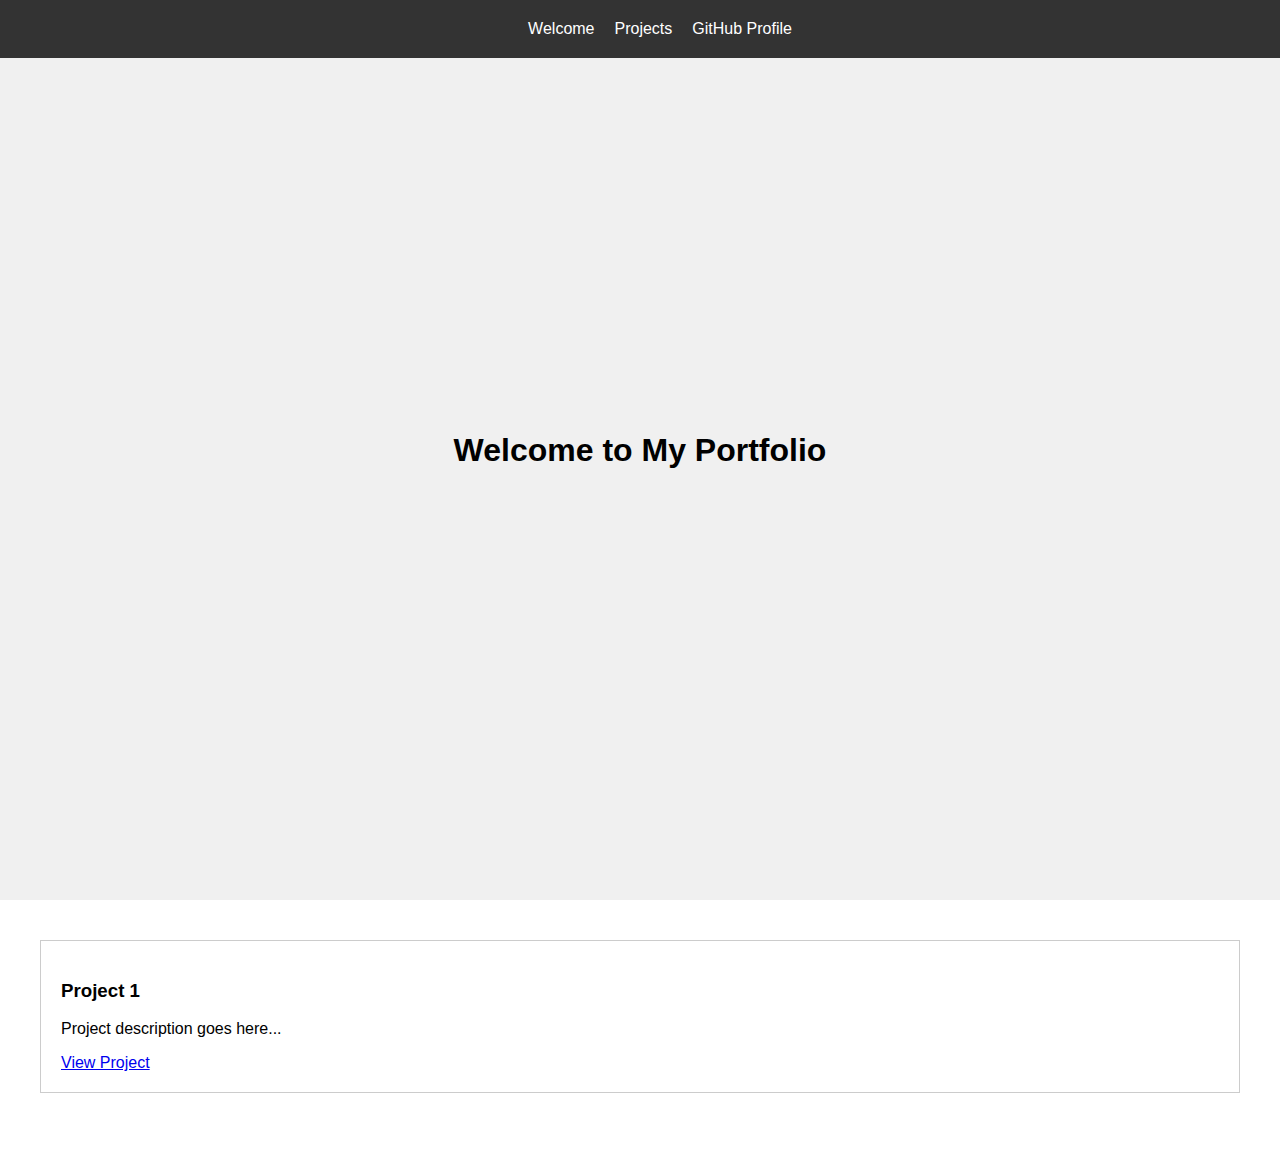
==== Legacy Responsive Web Design/Personal Portfolio Webpage/index.html @ 4a69edc3 "Initial commit - Set up project structure and basic HTML/CSS files." ====
<!DOCTYPE html>
<html lang="en">

<head>
    <meta charset="UTF-8">
    <meta name="viewport" content="width=device-width, initial-scale=1.0">
    <title>My Portfolio</title>
    <link rel="stylesheet" href="styles.css">
</head>

<body>
    <nav id="navbar">
        <a href="#welcome-section">Welcome</a>
        <a href="#projects">Projects</a>
        <a id="profile-link" href="https://github.com/yourusername" target="_blank">GitHub Profile</a>
    </nav>

    <section id="welcome-section">
        <h1>Welcome to My Portfolio</h1>
    </section>

    <section id="projects">
        <div class="project-tile">
            <h3>Project 1</h3>
            <p>Project description goes here...</p>
            <a href="https://project1url.com" target="_blank">View Project</a>
        </div>
        <!-- Add more project tiles here if needed -->
    </section>
</body>

</html>
---- Legacy Responsive Web Design/Personal Portfolio Webpage/styles.css ----
body {
    font-family: Arial, sans-serif;
    margin: 0;
    padding: 0;
}

/* Welcome Section */
#welcome-section {
    height: 100vh;
    display: flex;
    justify-content: center;
    align-items: center;
    background-color: #f0f0f0;
}

/* Projects Section */
#projects {
    padding: 40px;
    background-color: #fff;
}

.project-tile {
    padding: 20px;
    border: 1px solid #ccc;
    margin-bottom: 20px;
}

/* Navbar */
#navbar {
    position: fixed;
    top: 0;
    left: 0;
    background-color: #333;
    color: #fff;
    padding: 20px;
    width: 100%;
    display: flex;
    justify-content: center;
}

#navbar a {
    color: #fff;
    text-decoration: none;
    margin: 0 10px;
}

/* Media Query for Small Devices */
@media screen and (max-width: 768px) {
    #navbar {
        flex-direction: column;
        align-items: center;
    }

    #navbar a {
        margin: 10px 0;
    }
}
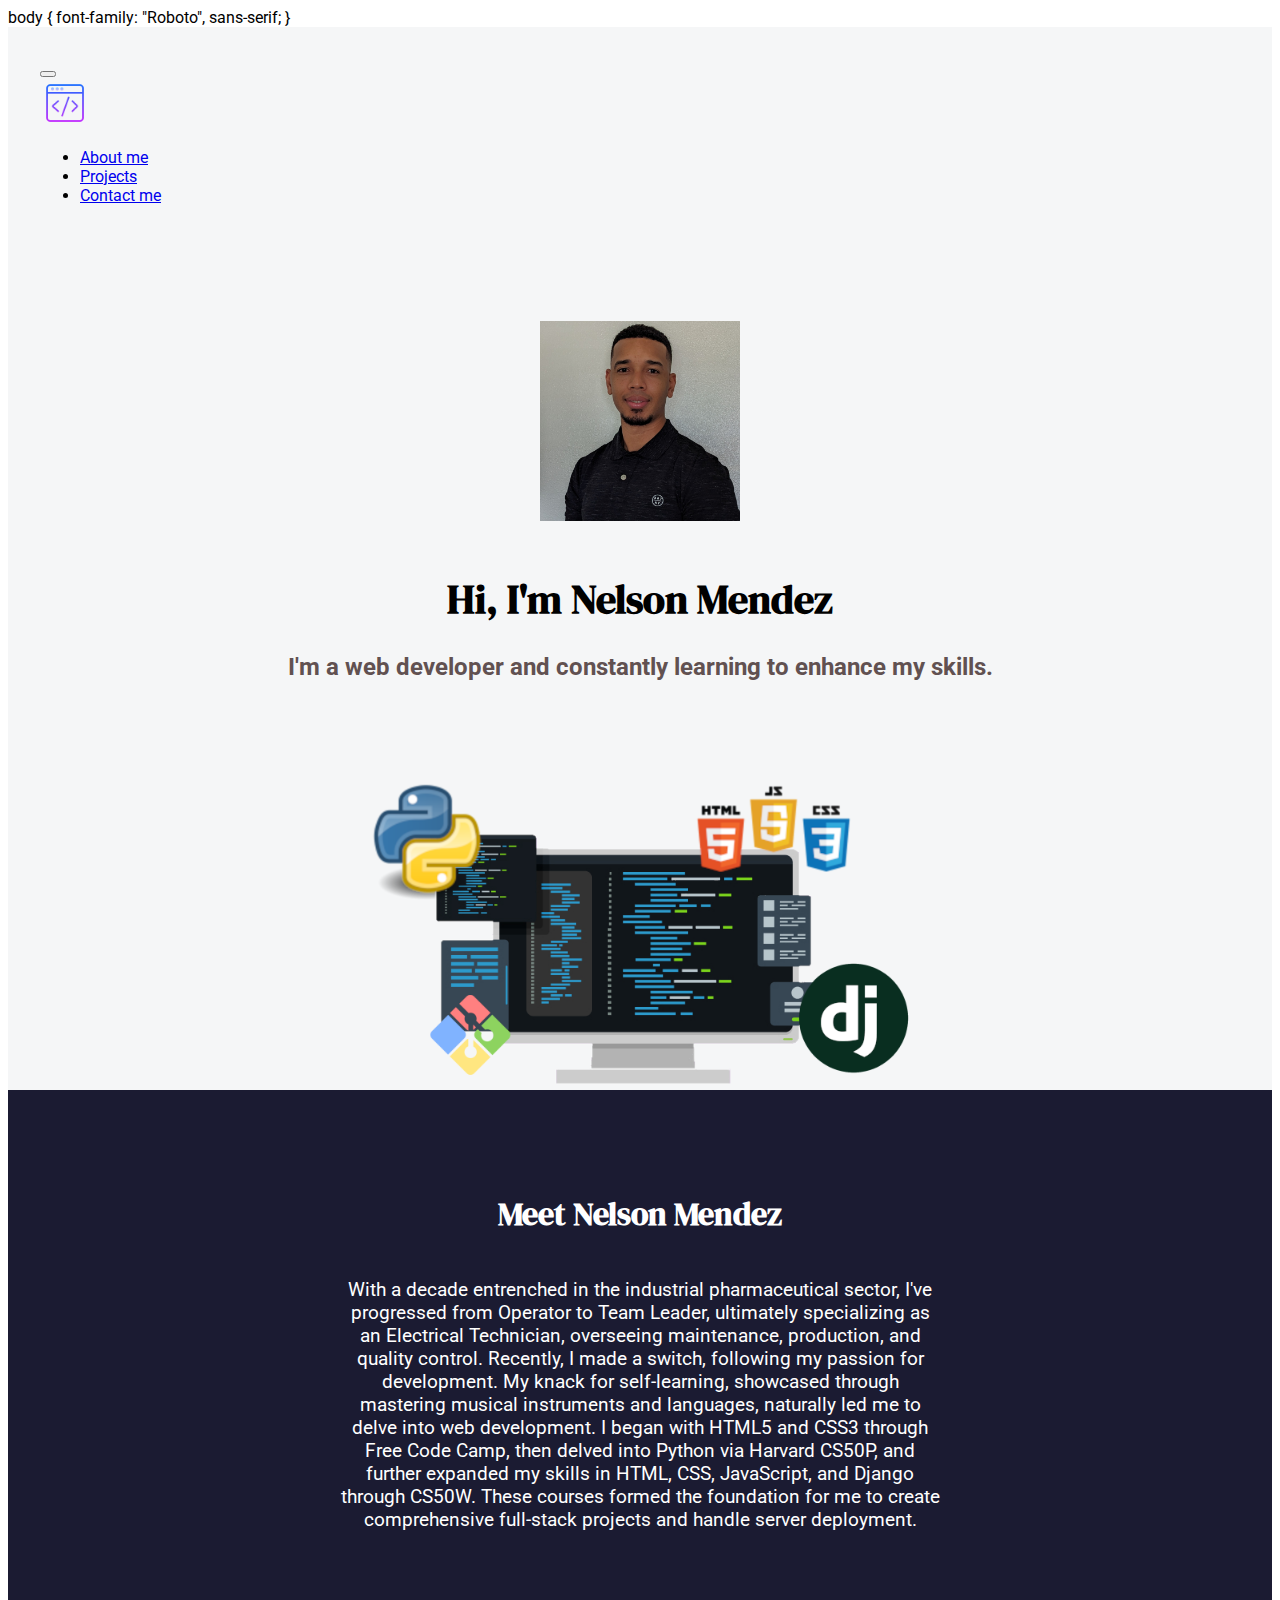
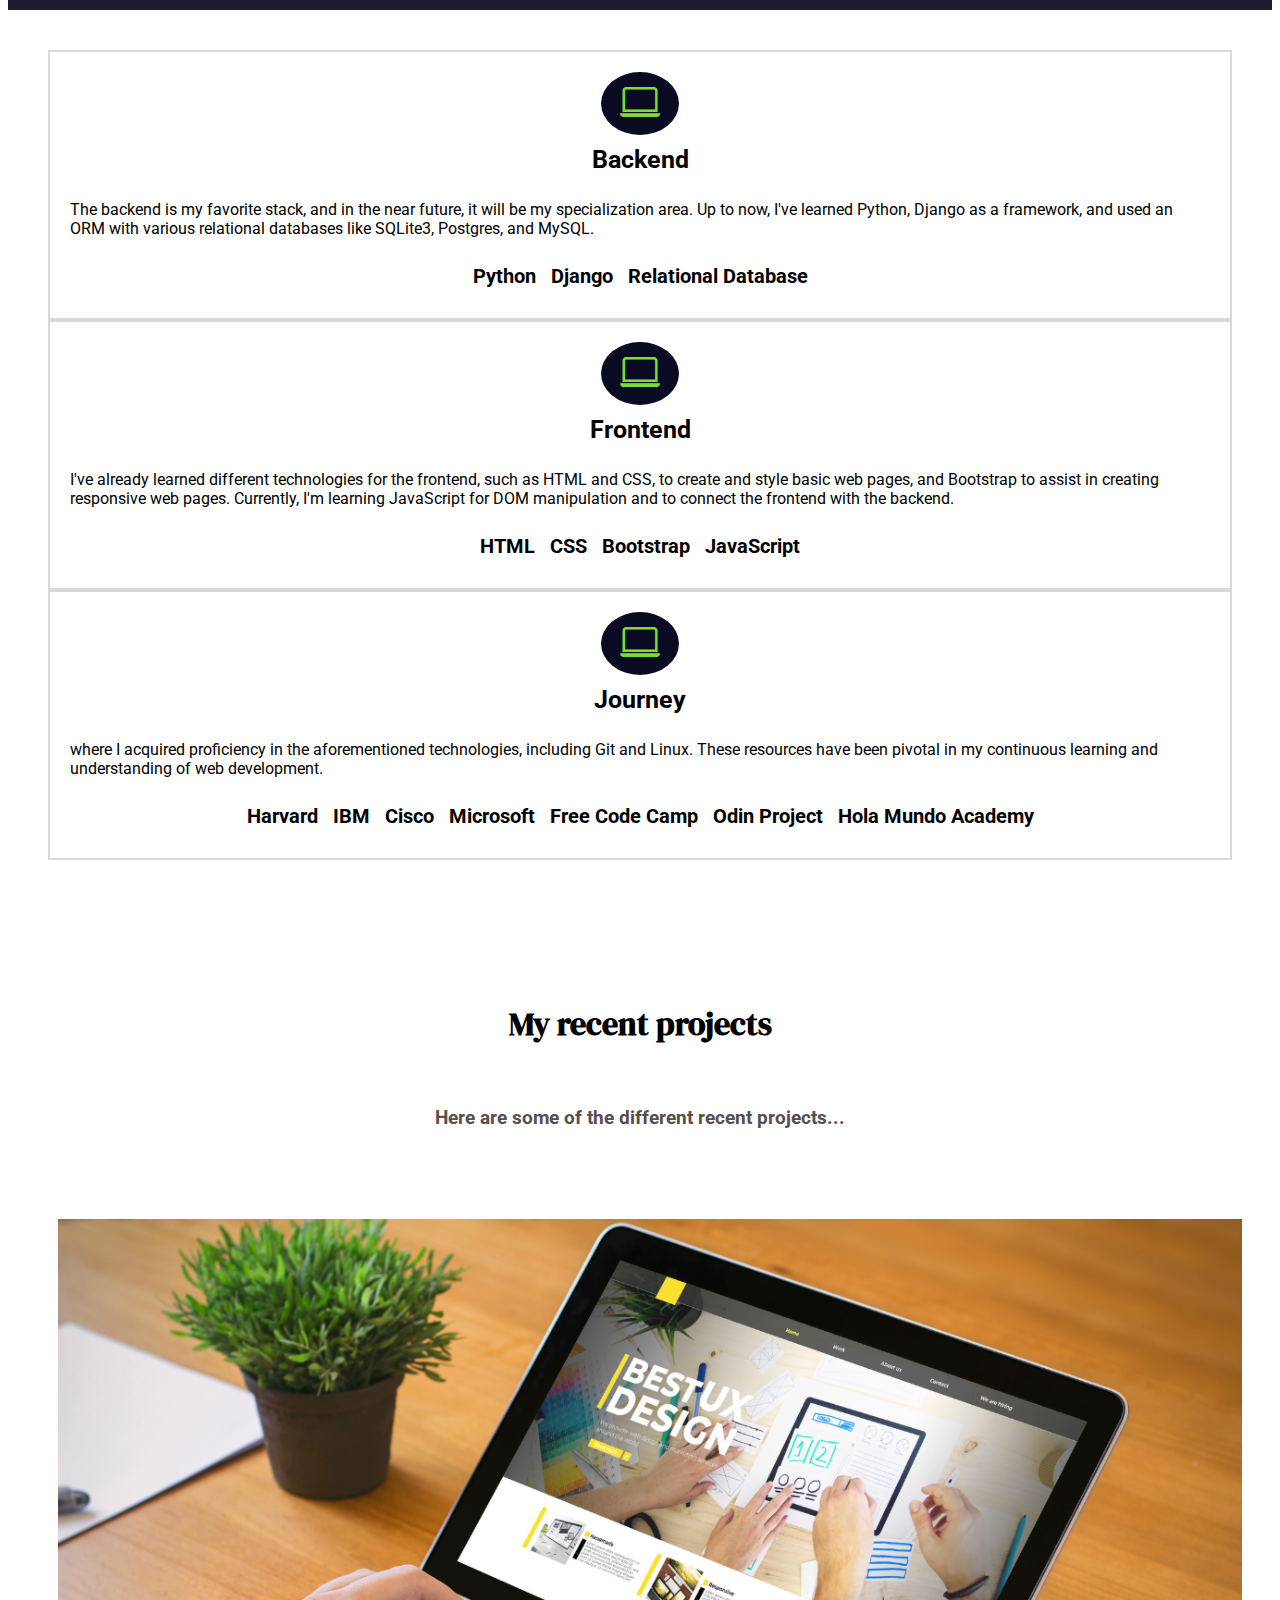
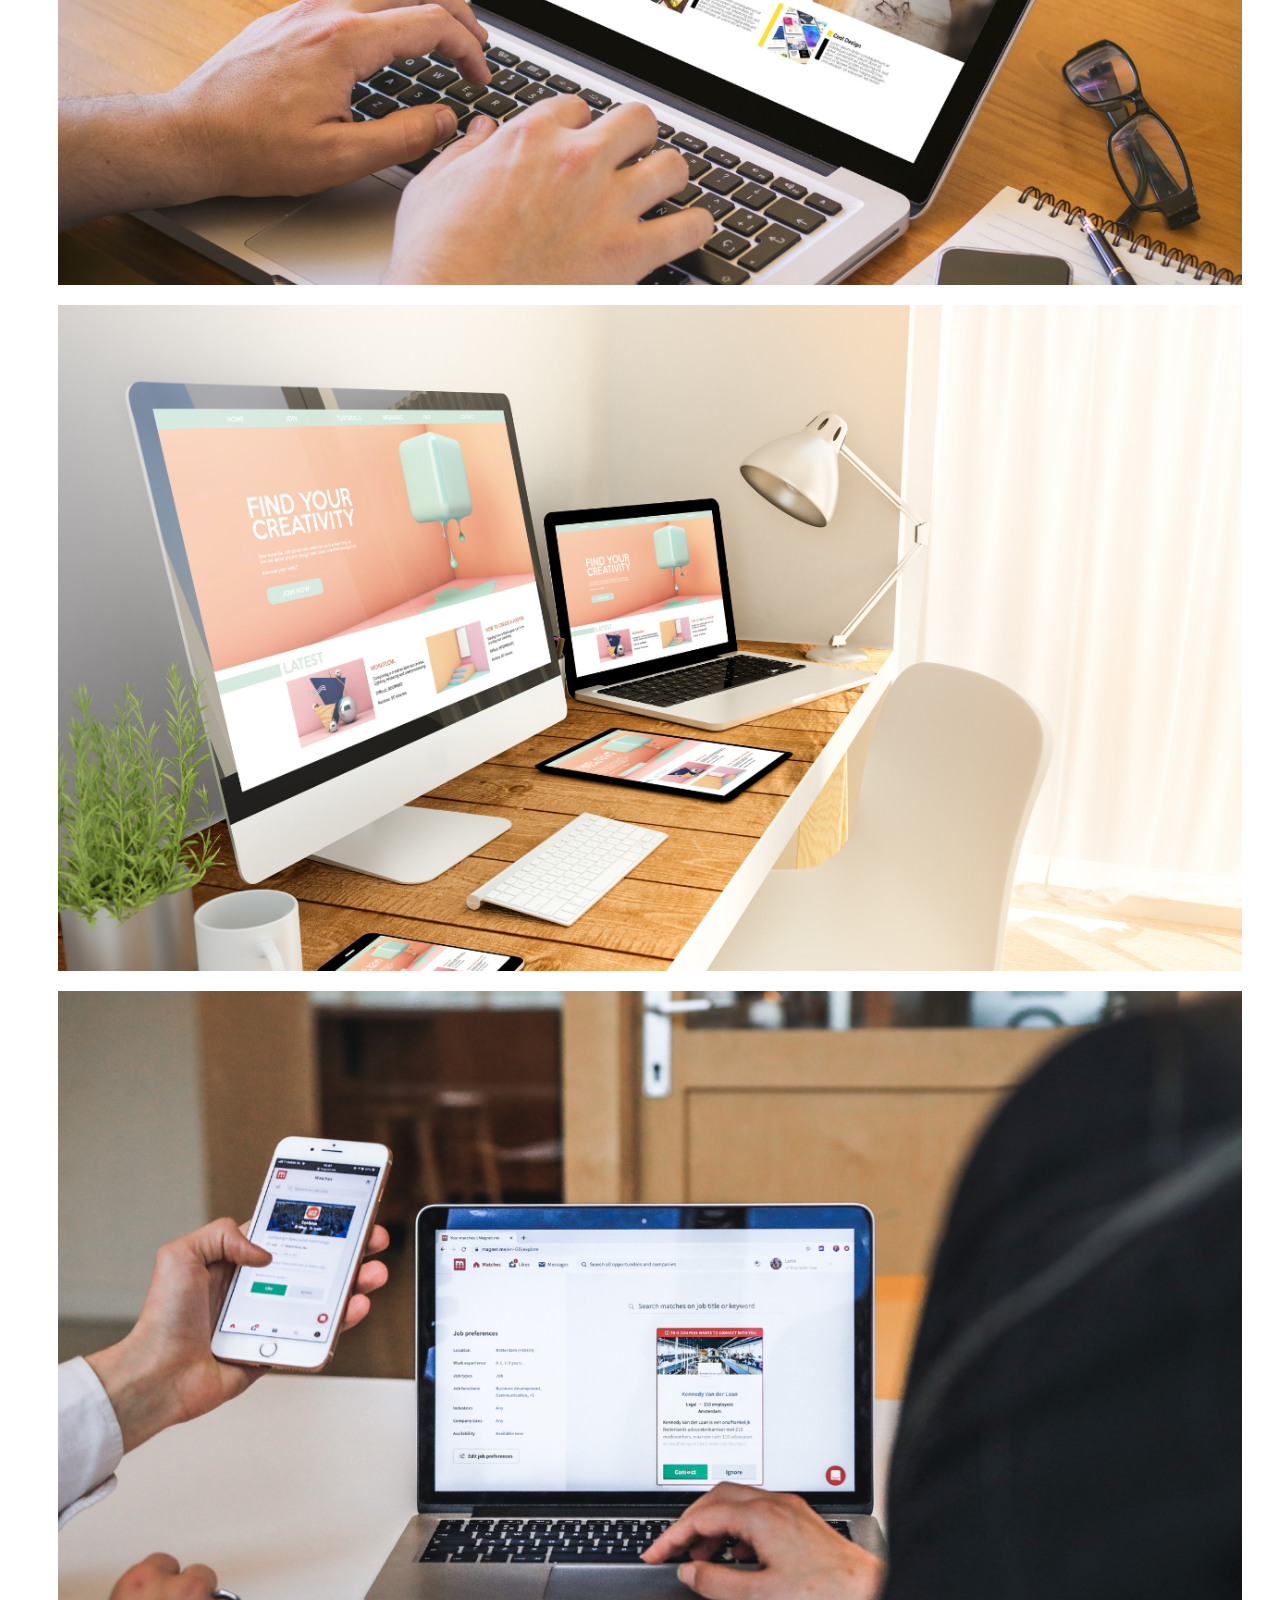
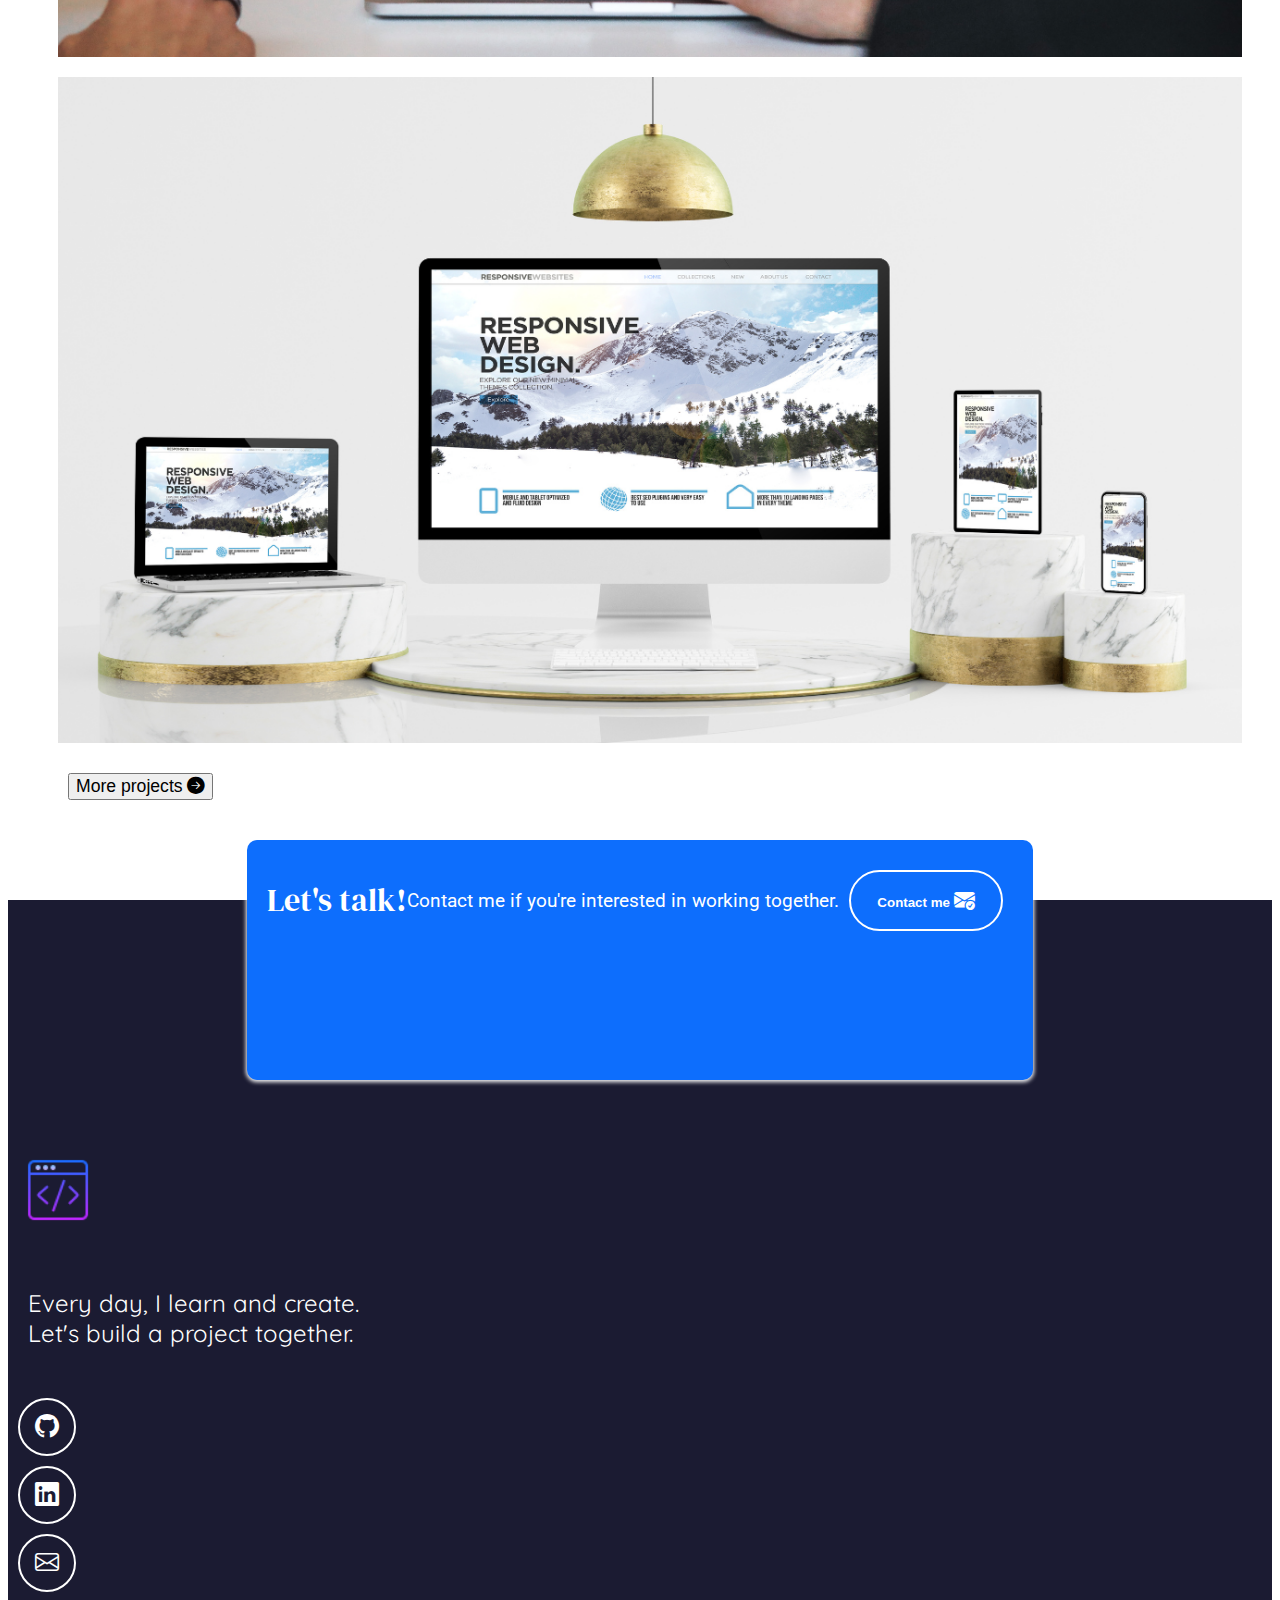
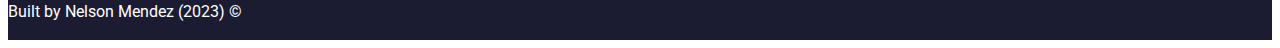
==== commit d4f92961: "Enhanced personal portafolio" ====
--- a/Legacy Responsive Web Design/Personal Portfolio Webpage/index.html
+++ b/Legacy Responsive Web Design/Personal Portfolio Webpage/index.html
@@ -1,32 +1,292 @@
 <!DOCTYPE html>
-<html lang="en">
-
-<head>
-    <meta charset="UTF-8">
-    <meta name="viewport" content="width=device-width, initial-scale=1.0">
-    <title>My Portfolio</title>
-    <link rel="stylesheet" href="styles.css">
-</head>
-
-<body>
-    <nav id="navbar">
-        <a href="#welcome-section">Welcome</a>
-        <a href="#projects">Projects</a>
-        <a id="profile-link" href="https://github.com/yourusername" target="_blank">GitHub Profile</a>
+<html lang="es">
+  <head>
+    <!-- Metadata -->
+    <meta charset="utf-8">
+    <meta name="author" content="Nelson Mendez">
+    <meta name="description" content="Nelson Mendez's portfolio">
+    <meta name="keywords"
+          content="Python, Django, HTML, CSS, JavaScript, Database">
+    <meta name="viewport" content="width=device-width, initial-scale=1">
+    <!-- Title -->body {
+  font-family: "Roboto", sans-serif;
+}
+    <title>Nelson Mendez | Web Developer</title>
+    <!-- Favicon -->
+    <link rel="icon" type="image/x-icon" href="images/logo.png">
+    <!-- Bootstrap -->
+    <link href="https://cdn.jsdelivr.net/npm/bootstrap@5.2.2/dist/css/bootstrap.min.css"
+          rel="stylesheet"
+          integrity="sha384-Zenh87qX5JnK2Jl0vWa8Ck2rdkQ2Bzep5IDxbcnCeuOxjzrPF/et3URy9Bv1WTRi"
+          crossorigin="anonymous">
+    <!-- Bootstrap Icons-->
+    <link rel="stylesheet"
+          href="https://cdn.jsdelivr.net/npm/bootstrap-icons@1.9.1/font/bootstrap-icons.css">
+    <!-- CSS -->
+    <link href="style.css" rel="stylesheet">
+    <!-- Google Fonts -->
+    <link rel="preconnect" href="https://fonts.googleapis.com">
+    <link rel="preconnect" href="https://fonts.gstatic.com" crossorigin>
+    <link href="https://fonts.googleapis.com/css2?family=DM+Serif+Display&family=Quicksand:wght@500&family=Roboto&display=swap"
+          rel="stylesheet">
+  </head>
+  <body>
+    <!-- nav Bar -->
+    <nav class="navbar navbar-expand-md navbar-light">
+      <div class="container-fluid">
+        <button class="navbar-toggler"
+                type="button"
+                data-bs-toggle="collapse"
+                data-bs-target="#navbar-toggler"
+                aria-controls="navbarTogglerDemo01"
+                aria-expanded="false"
+                aria-label="Toggle navigation">
+          <span class="navbar-toggler-icon"></span>
+        </button>
+        <div class="collapse navbar-collapse" id="navbar-toggler">
+          <a class="navbar-brand" href="#">
+            <img src="images/logo.png" width="50" alt="Web page Logo">
+          </a>
+          <ul class="navbar-nav d-flex justify-content-center align-items-center">
+            <li class="nav-item">
+              <a class="nav-link active" aria-current="page" href="#about-me">About me</a>
+            </li>
+            <li class="nav-item">
+              <a class="nav-link" href="#project">Projects</a>
+            </li>
+            <li class="nav-item">
+              <a class="nav-link" href="#contact">Contact me</a>
+            </li>
+          </ul>
+        </div>
+      </div>
     </nav>
-
-    <section id="welcome-section">
-        <h1>Welcome to My Portfolio</h1>
-    </section>
-
-    <section id="projects">
-        <div class="project-tile">
-            <h3>Project 1</h3>
-            <p>Project description goes here...</p>
-            <a href="https://project1url.com" target="_blank">View Project</a>
-        </div>
-        <!-- Add more project tiles here if needed -->
-    </section>
-</body>
-
-</html>+    <!-- Section Hero -->
+    <section class="hero align-items-stretch">
+      <div class="hero-principal d-flex flex-column justify-content-center align-items-center">
+        <img class="hero-imagen-desarrollador rounded-circle"
+             src="images/NelsonMendezPhoto.png"
+             alt="Nelson Mendez Photo">
+        <h1>Hi, I'm Nelson Mendez</h1>
+        <h2>I'm a web developer and constantly learning to enhance my skills.</h2>
+      </div>
+      <div class="hero-inferior">
+        <img class="hero-inferior-imagen img-fluid"
+             src="images/hero-inferior.png"
+             alt="Monitor, laptop y logos de HTML, CSS, JavaScript y React.">
+      </div>
+    </section>
+    <!-- About me -->
+    <section id="about-me " class="sobre-mi seccion-oscura">
+      <div class="contenedor">
+        <h2 class="seccion-titulo">Meet Nelson Mendez</h2>
+        <p class="seccion-texto">
+          With a decade entrenched in the industrial pharmaceutical sector, I've progressed from Operator to Team Leader,
+          ultimately specializing as an Electrical Technician, overseeing maintenance, production, and quality control. Recently, I made a switch,
+          following my passion for development. My knack for self-learning, showcased through mastering musical instruments and languages, naturally
+          led me to delve into web development. I began with HTML5 and CSS3 through Free Code Camp, then delved into Python via Harvard CS50P,
+          and further expanded my skills in HTML, CSS, JavaScript, and Django through CS50W. These courses formed the foundation for me to create
+          comprehensive full-stack projects and handle server deployment.
+        </p>
+      </div>
+    </section>
+    <!-- Experience -->
+    <section class="experiencia seccion-clara">
+      <div class="container text-center">
+        <div class="row">
+          <!-- Backend -->
+          <div class="columna col-12 col-md-4">
+            <i class="bi bi-laptop"></i>
+            <p class="experiencia-titulo">Backend</p>
+            <p>
+              The backend is my favorite stack, and in the near future, it will be my specialization area. Up to now,
+              I've learned Python, Django as a framework, and used an ORM with various relational databases like SQLite3, Postgres, and MySQL.
+            </p>
+            <div class="badges-contenedor">
+              <span class="badge text-bg-primary">Python</span>
+              <span class="badge text-bg-primary">Django</span>
+              <span class="badge text-bg-primary">Relational Database</span>
+              <!-- <span class="badge text-bg-primary">API</span> -->
+              <!-- <span class="badge text-bg-primary">React</span> -->
+            </div>
+          </div>
+          <!-- Frontend -->
+          <div class="columna col-12 col-md-4">
+            <i class="bi bi-laptop"></i>
+            <p class="experiencia-titulo">Frontend</p>
+            <p>
+              I've already learned different technologies for the frontend, such as HTML and CSS, to create and style basic web pages,
+              and Bootstrap to assist in creating responsive web pages. Currently, I'm learning JavaScript for DOM manipulation and to connect the frontend with the backend.
+            </p>
+            <div class="badges-contenedor">
+              <span class="badge text-bg-primary">HTML</span>
+              <span class="badge text-bg-primary">CSS</span>
+              <span class="badge text-bg-primary">Bootstrap</span>
+              <span class="badge text-bg-primary">JavaScript</span>
+            </div>
+          </div>
+          <!-- Journey -->
+          <div class="columna col-12 col-md-4">
+            <i class="bi bi-laptop"></i>
+            <p class="experiencia-titulo">Journey</p>
+            <p>
+              where I acquired proficiency in the aforementioned technologies, including Git and Linux.
+              These resources have been pivotal in my continuous learning and understanding of web development.
+            </p>
+            <div class="badges-contenedor">
+              <span class="badge text-bg-primary">Harvard</span>
+              <span class="badge text-bg-primary">IBM</span>
+              <span class="badge text-bg-primary">Cisco</span>
+              <span class="badge text-bg-primary">Microsoft</span>
+              <span class="badge text-bg-primary">Free Code Camp</span>
+              <span class="badge text-bg-primary">Odin Project</span>
+              <span class="badge text-bg-primary">Hola Mundo Academy</span>
+            </div>
+          </div>
+        </div>
+      </div>
+    </section>
+    <!-- Projects -->
+    <section id="project"
+             class="proyectos-recientes seccion-clara d-flex flex-column">
+      <h2 class="seccion-titulo texto-negro">My recent projects</h2>
+      <h3 class="seccion-descripcion">Here are some of the different recent projects...</h3>
+      <!-- Project Gallery -->
+      <div class="container text-center proyectos-contenedor">
+        <div class="row">
+          <!-- Project 1 -->
+          <div class="col-12 col-md-6 col-lg-4">
+            <div class="proyecto">
+              <img src="images/proyecto1.png" alt="CS50W projects">
+              <div class="overlay">
+                <p>CS50W Projects</p>
+                <div class="iconos-contenedor">
+                  <a href="https://github.com/nelsonmenza/CS50W"
+                     target="_blank"
+                     rel="noopener noreferrer">
+                    <i class="bi bi-github"></i>
+                  </a>
+                  <a href="https://youtube.com/playlist?list=PLLD84dZFD85uKQIpXT_L9aKppXGOxeKIy&si=_L4apRV75ceXr91u"
+                     target="_blank"
+                     rel="noopener noreferrer">
+                    <i class="bi bi-play-btn"></i>
+                  </a>
+                </div>
+              </div>
+            </div>
+          </div>
+          <!-- Project 2 -->
+          <div class="col-12 col-md-6 col-lg-4">
+            <div class="proyecto">
+              <img src="images/proyecto2.png" alt="CS50P Final Project">
+              <div class="overlay">
+                <p>CS50P Final Project</p>
+                <div class="iconos-contenedor">
+                  <a href="https://github.com/nelsonmenza/CS50P/tree/main/Final%20Project"
+                     target="_blank"
+                     rel="noopener noreferrer">
+                    <i class="bi bi-github"></i>
+                  </a>
+                  <a href="https://youtu.be/CVQUEg5Jx3s?si=r4su6_00dtfrEEUy"
+                     target="_blank"
+                     rel="noopener noreferrer">
+                    <i class="bi bi-play-btn"></i>
+                  </a>
+                </div>
+              </div>
+            </div>
+          </div>
+          <!-- Project 3 -->
+          <div class="col-12 col-md-6 col-lg-4">
+            <div class="proyecto">
+              <img src="images/proyecto3.png" alt="Projects CS50P">
+              <div class="overlay">
+                <p>CS50P Projects</p>
+                <div class="iconos-contenedor">
+                  <a href="https://github.com/nelsonmenza/CS50P"
+                     target="_blank"
+                     rel="noopener noreferrer">
+                    <i class="bi bi-github"></i>
+                  </a>
+                </div>
+              </div>
+            </div>
+          </div>
+          <!-- Project 4 -->
+          <div class="col-12 col-md-6 col-lg-4">
+            <div class="proyecto">
+              <img src="images/proyecto4.png" alt="Cisco Python essential">
+              <div class="overlay">
+                <p>Cisco Python essential</p>
+                <div class="iconos-contenedor">
+                  <a href="https://github.com/nelsonmenza/Cisco-Networking-Academy"
+                     target="_blank"
+                     rel="noopener noreferrer">
+                    <i class="bi bi-github"></i>
+                  </a>
+                </div>
+              </div>
+            </div>
+          </div>
+        </div>
+        <a href="https://github.com/nelsonmenza"
+           target="_blank"
+           rel="noopener noreferrer">
+          <button type="button" class="btn btn-info">
+            More projects
+            <i class="bi bi-arrow-right-circle-fill"></i>
+          </button>
+        </a>
+      </div>
+    </section>
+    <!-- Contacto -->
+    <section id="contact" class="contacto seccion-oscura">
+      <div class="container">
+        <div class="container text-center rectangulo d-flex justify-content-evenly">
+          <div class="row">
+            <div class="col-12 col-md-4 seccion-titulo">Let's talk!</div>
+            <div class="col-12 col-md-4 descripcion">Contact me if you're interested in working together.</div>
+            <div class="col-12 col-md-4">
+              <a href="nelsonmenza30@gmail.com">
+                <button type="button">
+                  Contact me
+                  <i class="bi bi-envelope-check-fill"></i>
+                </button>
+              </a>
+            </div>
+          </div>
+        </div>
+      </div>
+    </section>
+    <!-- Pie de pagina (footer) -->
+    <footer class="seccion-oscura d-flex flex-column align-items-center justify-content-center">
+      <img class="footer-logo" src="images/logo.png" alt="Logo del portafolio">
+      <p class="footer-texto text-center">
+        Every day, I learn and create.
+        <br>
+        Let's build a project together.
+      </p>
+      <div class="iconos-redes-sociales d-flex flex-wrap align-items-center justify-content-center">
+        <a href="https://github.com/nelsonmenza"
+           target="_blank"
+           rel="noopener noreferrer">
+          <i class="bi bi-github"></i>
+        </a>
+        <a href="https://www.linkedin.com/in/nelsonmenza"
+           target="_blank"
+           rel="noopener noreferrer">
+          <i class="bi bi-linkedin"></i>
+        </a>
+        <a href="nelsonmenza30@gmail.com"
+           target="_blank"
+           rel="noopener noreferrer">
+          <i class="bi bi-envelope"></i>
+        </a>
+      </div>
+      <div class="copyright">Built by Nelson Mendez (2023) &#169;</div>
+    </footer>
+    <script src="https://cdn.jsdelivr.net/npm/bootstrap@5.2.2/dist/js/bootstrap.bundle.min.js"
+            integrity="sha384-OERcA2EqjJCMA+/3y+gxIOqMEjwtxJY7qPCqsdltbNJuaOe923+mo//f6V8Qbsw3"
+            crossorigin="anonymous"></script>
+  </body>
+</html>
--- a/Legacy Responsive Web Design/Personal Portfolio Webpage/style.css
+++ b/Legacy Responsive Web Design/Personal Portfolio Webpage/style.css
@@ -0,0 +1,350 @@
+body {
+  font-family: "Roboto", sans-serif;
+}
+
+/* Barra de navegacion */
+
+.navbar {
+  padding: 2rem;
+  background-color: #f5f6f7;
+}
+
+.navbar-collapse {
+  align-items: center;
+  justify-content: space-between;
+}
+
+/* Estilos generales */
+
+section {
+  display: flex;
+  flex-direction: column;
+  align-items: center;
+  justify-content: center;
+}
+
+h1 {
+  font-size: 2.5rem;
+  font-family: "DM Serif Display";
+}
+
+.seccion-oscura {
+  color: white;
+  background-color: #1b1b32;
+}
+
+.seccion-clara {
+  color: black;
+  background-color: white;
+}
+
+.seccion-titulo {
+  font-size: 2rem;
+  padding: 15px 0;
+  font-family: "DM Serif Display", serif;
+}
+
+.seccion-descripcion {
+  font-size: 1.2rem;
+  color: #584e4e;
+}
+
+.seccion-texto {
+  font-size: 1.2rem;
+}
+
+.btn-info {
+  font-size: 1.1rem;
+  margin: 20px;
+}
+
+.texto-negro {
+  color: black;
+}
+
+.texto-blanco {
+  color: white;
+}
+
+/* Seccion Hero */
+
+.hero {
+  background-color: #f5f6f7;
+  min-height: 450px;
+  text-align: center;
+}
+
+.hero-principal {
+  padding: 3rem;
+}
+
+.hero-imagen-desarrollador {
+  width: 200px;
+  height: 200px;
+  margin: 20px;
+}
+
+.hero-principal h2 {
+  font-size: 1.5rem;
+  color: #615151;
+}
+
+/* Sobre mi */
+
+.sobre-mi {
+  height: 500px;
+  padding: 10px;
+}
+
+.sobre-mi .contenedor {
+  max-width: 600px;
+  text-align: center;
+}
+
+/* Experiencia */
+
+.experiencia {
+  padding: 40px 40px 60px 40px;
+}
+
+.experiencia .columna {
+  padding: 20px;
+  border: 2px solid #8080804d;
+  display: flex;
+  flex-direction: column;
+  align-items: center;
+  justify-content: space-evenly;
+  transition: all 0.2s ease-in;
+}
+
+.experiencia .columna:hover {
+  color: white;
+  background-color: #1b1b32;
+}
+
+.experiencia i {
+  font-size: 2.5rem;
+  color: #7ade30;
+  background-color: #0a0a23;
+  padding: 8px 19px;
+  border-radius: 50%;
+}
+
+.experiencia-titulo {
+  font-size: 25px;
+  font-weight: bold;
+  margin: 10px 0;
+}
+
+.badges-contenedor {
+  font-size: 20px;
+  font-weight: bold;
+  margin: 10px 0;
+}
+
+.badge {
+  margin: 5px;
+}
+
+/* Proyectos */
+
+.proyectos-recientes {
+  padding: 40px;
+}
+
+.proyectos-recientes img {
+  height: 100%;
+  width: 100%;
+  padding: 10px;
+  border-radius: 10px;
+  display: block;
+  transition: all 0.2s ease;
+}
+
+.proyectos-contenedor {
+  padding-top: 60px;
+  margin-bottom: 40px;
+}
+
+.overlay {
+  transition: all 0.2s ease;
+  opacity: 0;
+  position: absolute;
+  top: 50%;
+  left: 50%;
+  transform: translate(-50%, -50%);
+  text-align: center;
+}
+
+.overlay p {
+  font-size: 25px;
+  font-weight: bold;
+  margin-bottom: 0;
+}
+
+.proyecto {
+  position: relative;
+}
+
+.proyecto:hover img {
+  opacity: 0.2;
+}
+
+.proyecto:hover .overlay {
+  opacity: 1;
+}
+
+.overlay .iconos-contenedor {
+  display: flex;
+  justify-content: center;
+}
+
+.overlay i {
+  color: black;
+  font-size: 60px;
+  margin: 10px;
+}
+
+/* Contacto */
+
+.contacto .container {
+  max-width: 1100px;
+  min-height: 200px;
+  padding: 20px;
+}
+
+.contacto .rectangulo {
+  margin-top: -5rem;
+  background-color: rgb(13, 110, 253);
+  border-radius: 10px;
+  box-shadow: 0px 1px 4px 1px white;
+}
+
+.contacto .row {
+  width: 100%;
+  display: flex;
+  align-items: center;
+}
+
+.contacto .descripcion {
+  color: white;
+  font-size: 1.2rem;
+}
+
+.contacto button {
+  color: white;
+  font-weight: bold;
+  background-color: transparent;
+  border: 2px solid white;
+  padding: 1.25em 2em;
+  margin: 10px;
+  border-radius: 100px;
+  transition: all 0.2s ease-in-out;
+}
+
+.contacto button:hover {
+  background-color: white;
+  color: black;
+}
+
+.contacto button i {
+  color: white;
+  font-size: 1.3rem;
+  transition: all 0.2s ease-in-out;
+}
+
+.contacto button:hover i {
+  color: black;
+}
+
+/* Pie de pagina (footer) */
+
+footer {
+  min-height: 500px;
+}
+
+.footer-logo {
+  height: 80px;
+  width: 80px;
+  margin: 10px;
+}
+
+.footer-texto {
+  font-size: 1.5rem;
+  padding: 20px;
+  margin-bottom: 30px;
+  font-family: "Quicksand", sans-serif;
+}
+
+.iconos-redes-sociales a {
+  width: 50px;
+  height: 50px;
+  display: flex;
+  align-items: center;
+  justify-content: center;
+  padding: 2px;
+  margin: 10px;
+  border: 2px solid white;
+  border-radius: 50%;
+  transition: all 0.2s ease-in;
+}
+
+.iconos-redes-sociales i {
+  color: white;
+  font-size: 1.5rem;
+  transition: all 0.2s ease-in;
+}
+
+.iconos-redes-sociales a:hover {
+  background-color: white;
+  border: 2px solid rgb(13, 110, 253);
+}
+
+.iconos-redes-sociales a:hover i {
+  color: black;
+}
+
+.derechos-de-autor {
+  font-size: 15px;
+  color: #aeaeae;
+  padding: 20px;
+}
+
+.row {
+  justify-content: center;
+}
+
+/* Adaptable (Responsivo) */
+
+@media screen and (max-width: 400px) {
+  .overlay p {
+    font-size: 18px;
+  }
+
+  .overlay i {
+    font-size: 40px;
+  }
+}
+
+@media screen and (max-width: 767px) {
+  .navbar-brand {
+    display: none;
+  }
+}
+
+@media screen and (max-width: 800px) {
+  .testimonio-imagen {
+    height: 120px;
+    width: 120px;
+  }
+
+  .testimonio-texto {
+    font-size: 18px;
+  }
+}
+
+@media screen and (min-width: 700px) {
+  .hero-inferior-imagen {
+    max-width: 600px;
+  }
+}
